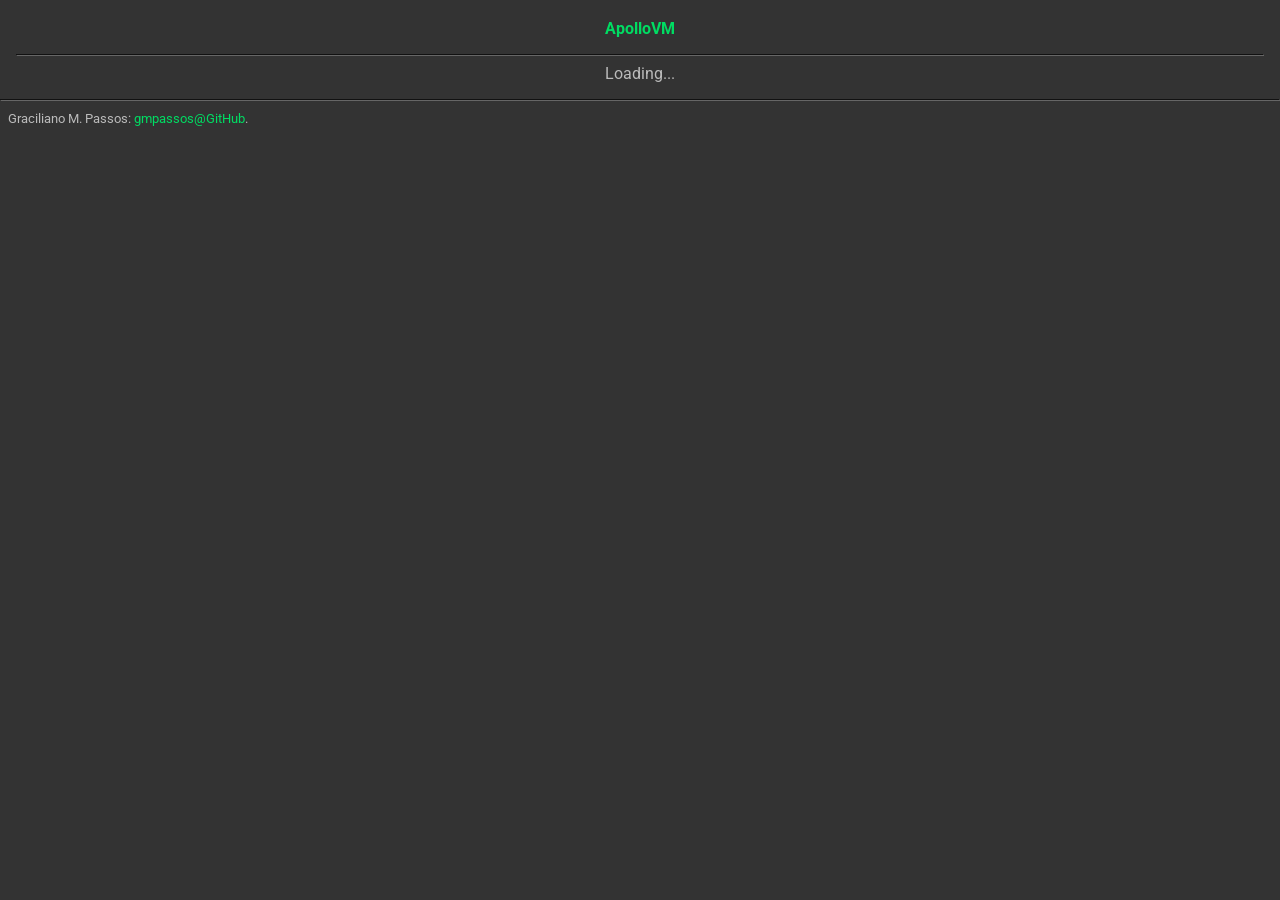
==== web/index.html @ 3427c9bf "first commit" ====
<!DOCTYPE html>

<html>
<head>
    <meta charset="utf-8">
    <meta http-equiv="X-UA-Compatible" content="IE=edge">
    <meta name="viewport" content="width=device-width, initial-scale=1.0">
    <meta name="scaffolded-by" content="https://github.com/dart-lang/sdk">
    <title>apollovm_web_example</title>
    <link rel="stylesheet" href="styles.css">
    <script defer src="main.dart.js"></script>
</head>

<body>
<br>
<div class="title" style="text-align: center">
  <b><a id="apollovmTitle" href="https://github.com/ApolloVM/apollovm_dart" target="_blank">ApolloVM</a></b>
</div>

<div id="output">
  <hr>
  Loading...
</div>

<hr>
<div style="font-size: 80%; padding: 2px 8px">
    Graciliano M. Passos: <a href="https://github.com/gmpassos" target="_blank">gmpassos@GitHub</a>.
</div>

</body>

</html>
---- web/styles.css ----
@import url(https://fonts.googleapis.com/css?family=Roboto);

html, body {
    width: 100%;
    height: 100%;
    margin: 0;
    padding: 0;
    font-family: 'Roboto', sans-serif;

    background: #333;
    color: #bbb;
}

#output {
    padding: 8px 16px;
    text-align: center;
}

.title {
    color: #00dd63;
}

a {
    color: #00dd63;
    text-decoration: none;
}

a:hover {
    color: #00ff71;
    text-decoration: underline;
}

hr {
    border-color: #666;
}

textarea {
    background-color: #222;
    color: #ddd;
    width: calc( 100% - 20px );
    margin-top: 8px;
    border-radius: 6px;
    border: 1px solid #666;
    padding: 8px;
}

input, select {
    background: #222;
    color: #00dd63;
    border-radius: 4px;
    box-shadow: none;
    outline: none;
    border: 1px solid #666;
    padding: 2px;
    margin: 1px;
}

#vmOutputDiv {
    background-color: #444;
    color: #00ee00;
    padding: 2px;
    margin: 4px;
    border-radius: 6px;
    min-height: 120px;
    text-shadow: 2px 2px #333;
}

.vmOutputDivInfo {
    background-color: #3d3d36;
    color: #deee00 !important;
}

.vmOutputDivError {
    background-color: #3d3636;
    color: #ff0000 !important;
}
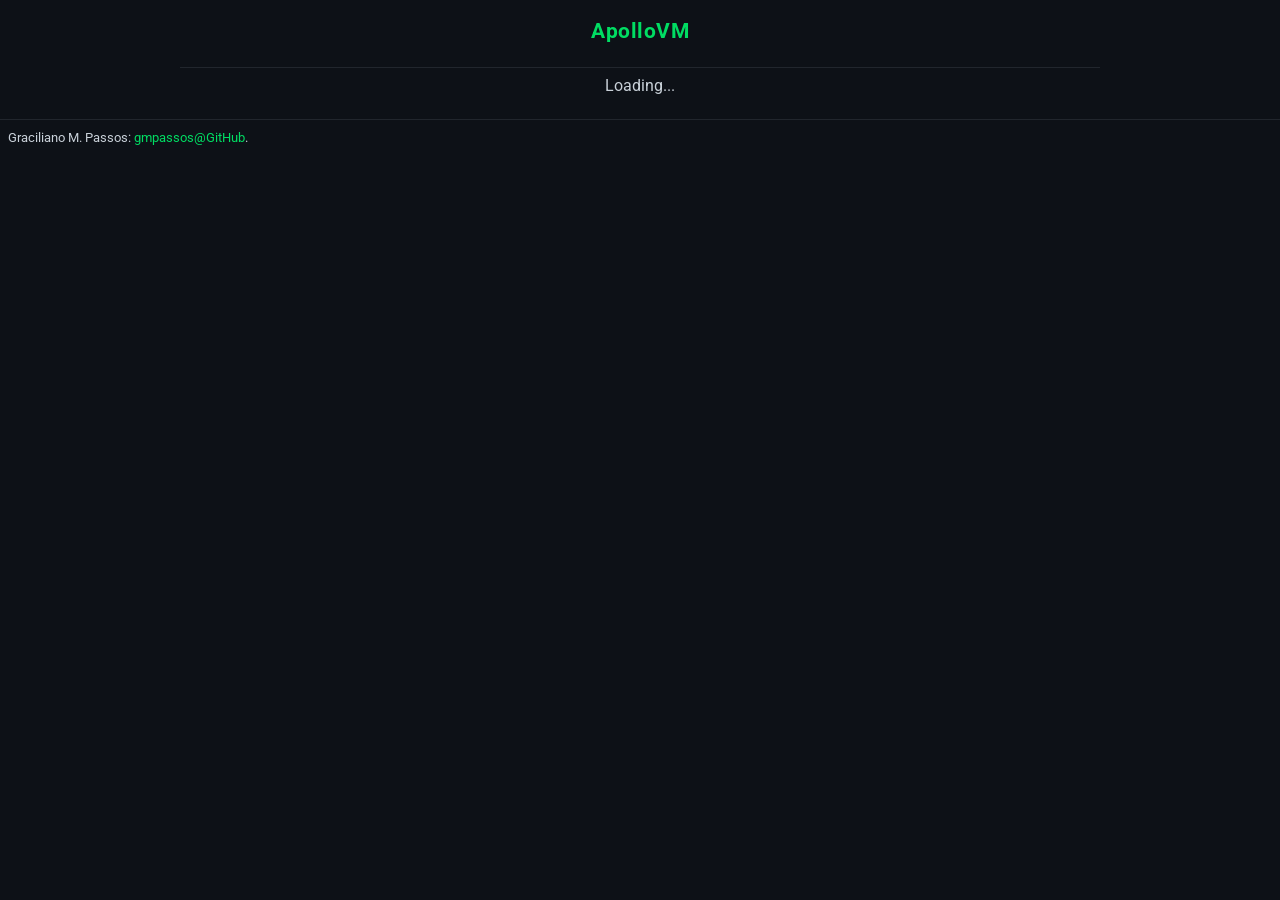
==== commit c07eea85: "v1.2.0 - apollovm: 0.1.32 - Update to ApolloVM 0.1.32; add Kotlin, JavaScript, TypeScript and Lua to" ====
--- a/web/index.html
+++ b/web/index.html
@@ -7,6 +7,10 @@
     <meta name="viewport" content="width=device-width, initial-scale=1.0">
     <meta name="scaffolded-by" content="https://github.com/dart-lang/sdk">
     <title>apollovm_web_example</title>
+    <meta name="description" content="Web playground for the ApolloVM Dart package: parse, run and translate Dart, Java, Kotlin, JavaScript, TypeScript, Lua and Wasm.">
+    <link rel="preconnect" href="https://fonts.googleapis.com">
+    <link rel="preconnect" href="https://fonts.gstatic.com" crossorigin>
+    <link rel="stylesheet" href="https://fonts.googleapis.com/css2?family=JetBrains+Mono:wght@400;500&family=Roboto:wght@400;500&display=swap">
     <link rel="stylesheet" href="styles.css">
     <script defer src="main.dart.js"></script>
 </head>
--- a/web/styles.css
+++ b/web/styles.css
@@ -1,4 +1,19 @@
-@import url(https://fonts.googleapis.com/css?family=Roboto);
+:root {
+    --bg:          #0d1117;
+    --bg-panel:    #161b22;
+    --bg-elevated: #1c2330;
+    --bg-input:    #0b0f16;
+    --border:      #2a313c;
+    --border-soft: #21262d;
+    --text:        #c9d1d9;
+    --text-muted:  #8b949e;
+    --text-faint:  #5b6675;
+    --accent:      #00dd63;
+    --accent-hi:   #00ff71;
+    --accent-dim:  rgba(0, 221, 99, 0.18);
+    --output:      #3ddc84;
+    --mono: 'JetBrains Mono', 'Fira Code', 'SF Mono', Menlo, Consolas, monospace;
+}
 
 html, body {
     width: 100%;
@@ -6,73 +21,225 @@
     margin: 0;
     padding: 0;
     font-family: 'Roboto', sans-serif;
-
-    background: #333;
-    color: #bbb;
+    background: var(--bg);
+    color: var(--text);
 }
 
 #output {
-    padding: 8px 16px;
+    padding: 16px;
+    max-width: 920px;
+    margin: 0 auto;
     text-align: center;
 }
 
 .title {
-    color: #00dd63;
+    color: var(--accent);
+    font-size: 130%;
+    letter-spacing: 0.5px;
 }
 
 a {
-    color: #00dd63;
+    color: var(--accent);
     text-decoration: none;
 }
 
 a:hover {
-    color: #00ff71;
+    color: var(--accent-hi);
     text-decoration: underline;
 }
 
 hr {
-    border-color: #666;
-}
-
-textarea {
-    background-color: #222;
-    color: #ddd;
-    width: calc( 100% - 20px );
+    border: none;
+    border-top: 1px solid var(--border-soft);
+}
+
+/* ---- Toolbar (example selector) ---- */
+
+.toolbar {
+    text-align: left;
+    padding: 4px 2px;
+    margin-top: 4px;
+}
+
+.toolbar label {
+    color: var(--text-muted);
+    font-size: 95%;
+}
+
+.toolbar select {
+    min-width: 260px;
+    font-family: 'Roboto', sans-serif;
+}
+
+/* ---- Code editor (gutter + textarea) ---- */
+
+.editor {
+    display: flex;
+    align-items: stretch;
     margin-top: 8px;
-    border-radius: 6px;
-    border: 1px solid #666;
-    padding: 8px;
-}
+    background-color: var(--bg-input);
+    border: 1px solid var(--border);
+    border-radius: 8px;
+    overflow: hidden;
+    box-shadow: 0 1px 3px rgba(0, 0, 0, 0.4) inset;
+    text-align: left;
+}
+
+.editor .gutter,
+.editor textarea {
+    margin: 0;
+    padding: 10px 0;
+    font-family: var(--mono);
+    font-size: 14px;
+    line-height: 1.5;
+    box-sizing: border-box;
+    border: none;
+    -moz-tab-size: 2;
+    tab-size: 2;
+}
+
+.editor .gutter {
+    flex: 0 0 auto;
+    min-width: 3.2em;
+    padding-left: 8px;
+    padding-right: 10px;
+    text-align: right;
+    color: var(--text-faint);
+    background-color: var(--bg-panel);
+    border-right: 1px solid var(--border);
+    white-space: pre;
+    overflow: hidden;
+    user-select: none;
+    -webkit-user-select: none;
+}
+
+.editor textarea {
+    flex: 1 1 auto;
+    padding-left: 12px;
+    padding-right: 12px;
+    color: var(--text);
+    background-color: transparent;
+    white-space: pre;
+    overflow: auto;
+    resize: vertical;
+    outline: none;
+}
+
+.editor:focus-within {
+    border-color: var(--accent);
+    box-shadow: 0 0 0 2px var(--accent-dim);
+}
+
+/* ---- Form controls ---- */
 
 input, select {
-    background: #222;
-    color: #00dd63;
-    border-radius: 4px;
+    background: var(--bg-input);
+    color: var(--accent);
+    border-radius: 5px;
     box-shadow: none;
     outline: none;
-    border: 1px solid #666;
-    padding: 2px;
+    border: 1px solid var(--border);
+    padding: 4px 6px;
     margin: 1px;
-}
+    font-family: var(--mono);
+    font-size: 90%;
+}
+
+input:focus, select:focus {
+    border-color: var(--accent);
+    box-shadow: 0 0 0 2px var(--accent-dim);
+}
+
+button {
+    padding: 7px 16px;
+    margin: 4px;
+    font-size: 100%;
+    font-weight: 500;
+    border: 1px solid var(--border);
+    border-radius: 6px;
+    background-color: var(--bg-elevated);
+    color: var(--accent);
+    cursor: pointer;
+    transition: background-color 0.15s, border-color 0.15s, color 0.15s;
+}
+
+button:hover {
+    border-color: var(--accent);
+    color: var(--accent-hi);
+    background-color: #232c3a;
+}
+
+button:active {
+    transform: translateY(1px);
+}
+
+#run {
+    background-color: var(--accent);
+    color: #04130a;
+    border-color: var(--accent);
+    font-weight: 600;
+}
+
+#run:hover {
+    background-color: var(--accent-hi);
+    color: #04130a;
+}
+
+ul {
+    line-height: 1.7;
+}
+
+/* ---- VM output ---- */
 
 #vmOutputDiv {
-    background-color: #444;
-    color: #00ee00;
-    padding: 2px;
+    background-color: var(--bg-input);
+    color: var(--output);
+    padding: 8px;
     margin: 4px;
+    border-radius: 8px;
+    border: 1px solid var(--border-soft);
+    min-height: 120px;
+}
+
+#vmOutputDiv pre {
+    font-family: var(--mono);
+    font-size: 13px;
+    line-height: 1.5;
+    margin: 4px 0;
+    padding: 8px 10px;
     border-radius: 6px;
-    min-height: 120px;
-    text-shadow: 2px 2px #333;
+    background-color: var(--bg);
+    max-height: 320px;
+    overflow: auto;
+    white-space: pre-wrap;
+    word-break: break-word;
+}
+
+#vmResult {
+    color: var(--accent-hi);
+}
+
+#vmOutput {
+    text-align: left;
+    color: var(--output);
+}
+
+#vmExecutedCode {
+    color: var(--text-muted);
+}
+
+.vmOutputDivEmpty {
+    text-align: center !important;
+    color: var(--text-faint) !important;
 }
 
 .vmOutputDivInfo {
-    background-color: #3d3d36;
-    color: #deee00 !important;
+    background-color: #1d2a14 !important;
+    color: #d6e85a !important;
+    text-align: center !important;
 }
 
 .vmOutputDivError {
-    background-color: #3d3636;
-    color: #ff0000 !important;
-}
-
-
+    background-color: #2a1717 !important;
+    color: #ff6b6b !important;
+}
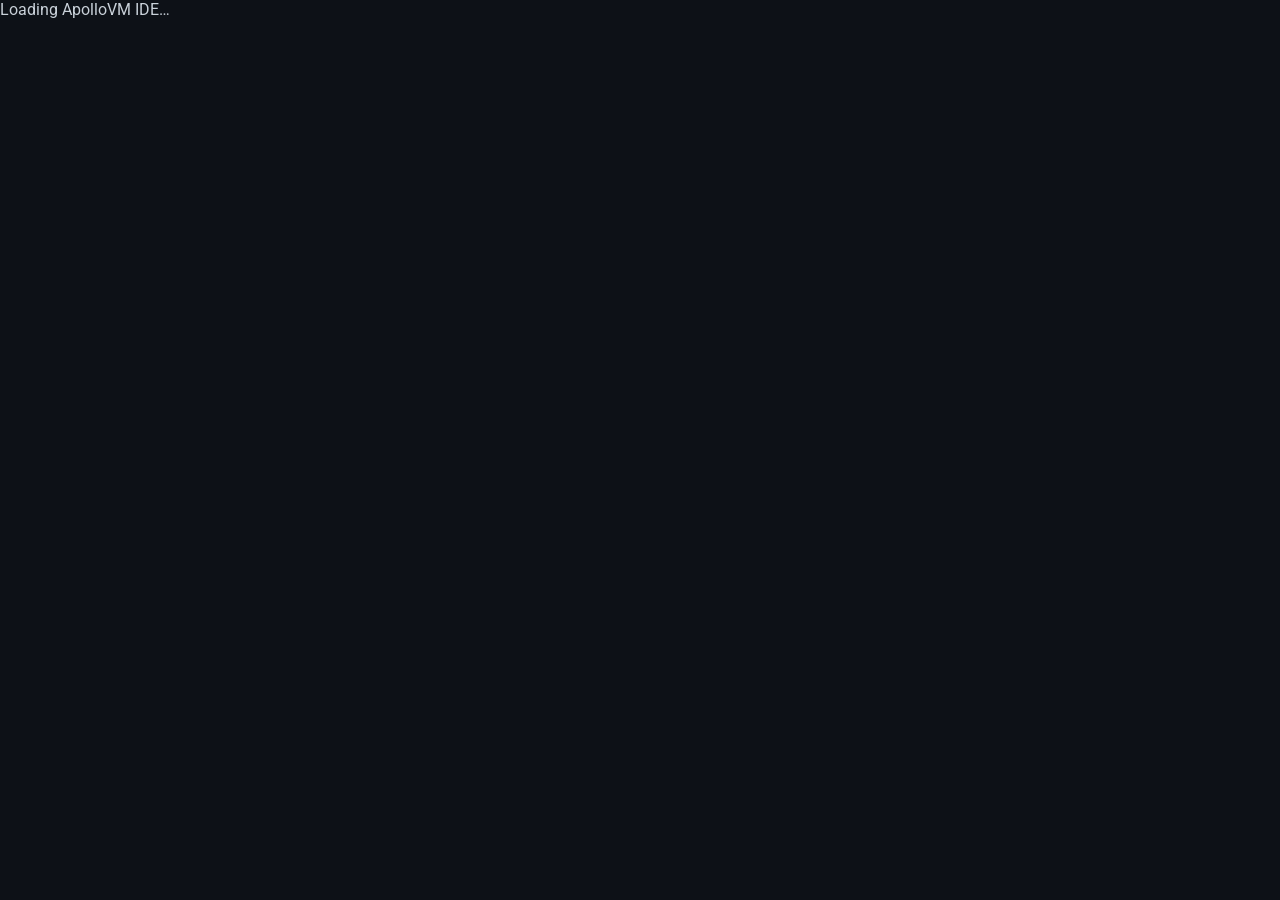
==== commit 4b6ca960: "v1.13.0 - IDE-like playground with LSP; apollovm: 1.5.0 Reworks the playground into a VS Code/Intell" ====
--- a/web/index.html
+++ b/web/index.html
@@ -16,21 +16,7 @@
 </head>
 
 <body>
-<br>
-<div class="title" style="text-align: center">
-  <b><a id="apollovmTitle" href="https://github.com/ApolloVM/apollovm_dart" target="_blank">ApolloVM</a></b>
-</div>
-
-<div id="output">
-  <hr>
-  Loading...
-</div>
-
-<hr>
-<div style="font-size: 80%; padding: 2px 8px">
-    Graciliano M. Passos: <a href="https://github.com/gmpassos" target="_blank">gmpassos@GitHub</a>.
-</div>
-
+<div id="app" class="ide">Loading ApolloVM IDE…</div>
 </body>
 
 </html>
--- a/web/styles.css
+++ b/web/styles.css
@@ -3,6 +3,7 @@
     --bg-panel:    #161b22;
     --bg-elevated: #1c2330;
     --bg-input:    #0b0f16;
+    --bg-editor:   #0b0e14;
     --border:      #2a313c;
     --border-soft: #21262d;
     --text:        #c9d1d9;
@@ -12,123 +13,506 @@
     --accent-hi:   #00ff71;
     --accent-dim:  rgba(0, 221, 99, 0.18);
     --output:      #3ddc84;
+    --error:       #f14c4c;
+    --warning:     #e2c08d;
+    --info:        #4aa3ff;
+    --line-h:      21px;
     --mono: 'JetBrains Mono', 'Fira Code', 'SF Mono', Menlo, Consolas, monospace;
-}
+    --ui: 'Roboto', -apple-system, BlinkMacSystemFont, 'Segoe UI', sans-serif;
+}
+
+* { box-sizing: border-box; }
 
 html, body {
     width: 100%;
     height: 100%;
     margin: 0;
     padding: 0;
-    font-family: 'Roboto', sans-serif;
+    font-family: var(--ui);
     background: var(--bg);
     color: var(--text);
-}
-
-#output {
-    padding: 16px;
-    max-width: 920px;
-    margin: 0 auto;
-    text-align: center;
-}
-
-.title {
+    overflow: hidden;
+}
+
+a { color: var(--accent); text-decoration: none; }
+a:hover { color: var(--accent-hi); }
+
+/* ===== IDE shell ===== */
+
+.ide {
+    display: grid;
+    grid-template-rows: auto 1fr auto;
+    height: 100vh;
+    min-height: 0;
+}
+
+/* ---- Title bar ---- */
+
+.titlebar {
+    display: flex;
+    align-items: center;
+    gap: 16px;
+    padding: 6px 12px;
+    background: linear-gradient(180deg, #12171f, var(--bg-panel));
+    border-bottom: 1px solid var(--border);
+    flex-wrap: wrap;
+}
+
+.brand {
+    display: flex;
+    align-items: baseline;
+    gap: 6px;
+    font-size: 15px;
+    white-space: nowrap;
+}
+.brand-mark { color: var(--accent); font-size: 13px; }
+.brand-name { font-weight: 700; color: var(--accent); letter-spacing: 0.3px; }
+.brand-ver { color: var(--text-faint); font-family: var(--mono); font-size: 11px; }
+.brand-sub {
+    margin-left: 4px;
+    color: var(--text-muted);
+    font-size: 10px;
+    letter-spacing: 2px;
+    text-transform: uppercase;
+    border: 1px solid var(--border);
+    border-radius: 4px;
+    padding: 1px 5px;
+}
+
+.tb-controls, .tb-examples {
+    display: flex;
+    align-items: center;
+    gap: 8px;
+}
+.tb-examples { margin-left: auto; }
+
+.tb-field {
+    display: inline-flex;
+    align-items: center;
+    gap: 6px;
+    color: var(--text-muted);
+    font-size: 11px;
+    text-transform: uppercase;
+    letter-spacing: 0.5px;
+}
+.tb-check {
+    display: inline-flex;
+    align-items: center;
+    gap: 5px;
+    color: var(--text-muted);
+    font-size: 12px;
+    cursor: pointer;
+}
+
+/* ---- Body: sidebar + main ---- */
+
+.ide-body {
+    display: grid;
+    grid-template-columns: 250px 1fr;
+    min-height: 0;
+    overflow: hidden;
+}
+
+.sidebar {
+    background: var(--bg-panel);
+    border-right: 1px solid var(--border);
+    overflow-y: auto;
+    display: flex;
+    flex-direction: column;
+}
+
+.panel-head {
+    display: flex;
+    align-items: center;
+    gap: 8px;
+    padding: 8px 12px;
+    font-size: 11px;
+    font-weight: 600;
+    letter-spacing: 1px;
+    text-transform: uppercase;
+    color: var(--text-muted);
+    background: #12161d;
+    border-bottom: 1px solid var(--border-soft);
+    border-top: 1px solid var(--border-soft);
+}
+.panel-head-tag {
+    margin-left: auto;
     color: var(--accent);
-    font-size: 130%;
+    border: 1px solid var(--accent-dim);
+    background: var(--accent-dim);
+    border-radius: 4px;
+    padding: 0 5px;
+    font-size: 9px;
     letter-spacing: 0.5px;
 }
 
-a {
-    color: var(--accent);
-    text-decoration: none;
-}
-
-a:hover {
-    color: var(--accent-hi);
-    text-decoration: underline;
-}
-
-hr {
-    border: none;
-    border-top: 1px solid var(--border-soft);
-}
-
-/* ---- Toolbar (example selector) ---- */
-
-.toolbar {
-    text-align: left;
-    padding: 4px 2px;
-    margin-top: 4px;
-}
-
-.toolbar label {
-    color: var(--text-muted);
-    font-size: 95%;
-}
-
-.toolbar select {
-    min-width: 260px;
-    font-family: 'Roboto', sans-serif;
-}
-
-/* ---- Code editor (gutter + textarea) ---- */
+.panel-head-bottom { border-top: 1px solid var(--border); }
+.runcfg { padding: 8px 12px; display: flex; flex-direction: column; gap: 6px; flex: 0 0 auto; }
+.runcfg-actions { display: flex; align-items: center; gap: 8px; margin-bottom: 4px; }
+.runcfg-actions .btn-run { flex: 1; }
+.runcfg-actions .tb-check { white-space: nowrap; }
+.runcfg-download { width: 100%; margin: 4px 0 0; font-size: 12px; }
+.runcfg label {
+    display: flex;
+    flex-direction: column;
+    gap: 3px;
+    font-size: 11px;
+    color: var(--text-muted);
+    text-transform: uppercase;
+    letter-spacing: 0.5px;
+}
+.runcfg-hint { color: var(--text-faint); font-size: 10px; font-style: italic; }
+
+/* ---- Outline ---- */
+
+.outline-lang {
+    display: flex;
+    align-items: center;
+    gap: 8px;
+    padding: 7px 12px;
+    background: var(--bg-panel);
+    border-bottom: 1px solid var(--border-soft);
+}
+.outline-lang-label {
+    font-size: 11px;
+    text-transform: uppercase;
+    letter-spacing: 0.5px;
+    color: var(--text-muted);
+}
+.outline-lang select { flex: 1; font-size: 12px; }
+
+.outline { padding: 4px 0; overflow-y: auto; flex: 1; }
+.outline-empty { padding: 8px 12px; color: var(--text-faint); font-size: 12px; font-style: italic; }
+.outline-row {
+    display: flex;
+    align-items: center;
+    gap: 7px;
+    padding: 3px 12px 3px 8px;
+    font-size: 13px;
+    cursor: pointer;
+    white-space: nowrap;
+    overflow: hidden;
+}
+.outline-row:hover { background: var(--bg-elevated); }
+.outline-name { color: var(--text); }
+.outline-detail { color: var(--text-faint); font-size: 11px; font-family: var(--mono); }
+.outline-icon {
+    display: inline-flex;
+    align-items: center;
+    justify-content: center;
+    width: 16px; height: 16px;
+    border-radius: 3px;
+    font-size: 11px;
+    font-family: var(--mono);
+    font-weight: 700;
+    flex: 0 0 auto;
+}
+.sym-class  { background: rgba(226,192,141,.16); color: #e2c08d; }
+.sym-func   { background: rgba(0,221,99,.16);    color: var(--accent); }
+.sym-field  { background: rgba(74,163,255,.16);  color: var(--info); }
+.sym-enum   { background: rgba(197,134,255,.16); color: #c586ff; }
+.sym-other  { background: var(--bg-elevated);    color: var(--text-muted); }
+
+/* ---- Main column ---- */
+
+.main {
+    display: flex;
+    flex-direction: column;
+    min-height: 0;
+    min-width: 0;
+}
+
+.tabbar {
+    display: flex;
+    align-items: stretch;
+    flex: 0 0 auto;
+    background: var(--bg-panel);
+    border-bottom: 1px solid var(--border);
+    height: 34px;
+}
+.tab {
+    display: flex;
+    align-items: center;
+    gap: 7px;
+    padding: 0 14px;
+    font-size: 13px;
+    background: var(--bg-editor);
+    border-right: 1px solid var(--border);
+    color: var(--text);
+}
+.tab-active { box-shadow: inset 0 2px 0 var(--accent); }
+.tab-icon { color: var(--accent); font-size: 11px; }
+.tabbar-spacer { flex: 1; }
+.tabbar-hint {
+    display: flex; align-items: center;
+    padding: 0 12px;
+    color: var(--text-faint);
+    font-size: 11px;
+    font-family: var(--mono);
+}
+
+/* ---- Editor ---- */
 
 .editor {
     display: flex;
     align-items: stretch;
-    margin-top: 8px;
-    background-color: var(--bg-input);
-    border: 1px solid var(--border);
-    border-radius: 8px;
+    flex: 1 1 auto;
+    min-height: 0;
+    background: var(--bg-editor);
     overflow: hidden;
-    box-shadow: 0 1px 3px rgba(0, 0, 0, 0.4) inset;
-    text-align: left;
-}
-
-.editor .gutter,
-.editor textarea {
-    margin: 0;
-    padding: 10px 0;
-    font-family: var(--mono);
-    font-size: 14px;
-    line-height: 1.5;
-    box-sizing: border-box;
-    border: none;
-    -moz-tab-size: 2;
-    tab-size: 2;
-}
-
-.editor .gutter {
+}
+
+.bottom-resizer {
     flex: 0 0 auto;
-    min-width: 3.2em;
-    padding-left: 8px;
-    padding-right: 10px;
+    height: 6px;
+    cursor: ns-resize;
+    background: transparent;
+    border-top: 1px solid var(--border);
+    transition: background-color .12s;
+}
+.bottom-resizer:hover, .bottom-resizer.dragging { background: var(--accent); }
+
+.gutter {
+    flex: 0 0 auto;
+    min-width: 3.6em;
+    padding: 10px 0 10px 0;
     text-align: right;
-    color: var(--text-faint);
-    background-color: var(--bg-panel);
-    border-right: 1px solid var(--border);
-    white-space: pre;
+    background: var(--bg-editor);
+    border-right: 1px solid var(--border-soft);
     overflow: hidden;
     user-select: none;
     -webkit-user-select: none;
 }
-
-.editor textarea {
+.gln {
+    position: relative;
+    height: var(--line-h);
+    line-height: var(--line-h);
+    padding: 0 12px 0 18px;
+    font-family: var(--mono);
+    font-size: 14px;
+    color: var(--text-faint);
+}
+.gln.sev-error   { color: var(--error); }
+.gln.sev-warning { color: var(--warning); }
+.gln.sev-error::before, .gln.sev-warning::before {
+    content: '';
+    position: absolute;
+    left: 6px; top: 50%;
+    width: 6px; height: 6px;
+    margin-top: -3px;
+    border-radius: 50%;
+}
+.gln.sev-error::before   { background: var(--error); }
+.gln.sev-warning::before { background: var(--warning); }
+
+.code-wrap {
+    position: relative;
     flex: 1 1 auto;
-    padding-left: 12px;
-    padding-right: 12px;
+    min-width: 0;
+    overflow: hidden;
+}
+
+.code-syntax, .code-highlight, .code-wrap textarea {
+    margin: 0;
+    padding: 10px 14px;
+    font-family: var(--mono);
+    font-size: 14px;
+    line-height: var(--line-h);
+    tab-size: 2;
+    -moz-tab-size: 2;
+    white-space: pre;
+    border: 0;
+}
+
+/* Bottom layer: colored syntax tokens. */
+.code-syntax {
+    position: absolute;
+    top: 0; left: 0;
     color: var(--text);
-    background-color: transparent;
-    white-space: pre;
+    pointer-events: none;
+    overflow: visible;
+    will-change: transform;
+    z-index: 1;
+}
+
+/* Middle layer: transparent text carrying only the diagnostic squiggles. */
+.code-highlight {
+    position: absolute;
+    top: 0; left: 0;
+    color: transparent;
+    pointer-events: none;
+    overflow: visible;
+    will-change: transform;
+    z-index: 2;
+}
+
+/* Top layer: the editable textarea — transparent text (colors come from the
+   syntax layer below), visible caret and selection. */
+.code-wrap textarea {
+    position: absolute;
+    inset: 0;
+    width: 100%; height: 100%;
+    color: transparent;
+    background: transparent;
+    caret-color: var(--accent-hi);
     overflow: auto;
-    resize: vertical;
     outline: none;
-}
-
-.editor:focus-within {
-    border-color: var(--accent);
-    box-shadow: 0 0 0 2px var(--accent-dim);
-}
+    resize: none;
+    z-index: 3;
+}
+.code-wrap textarea::selection { background: rgba(0, 221, 99, 0.28); }
+
+/* Syntax token colors */
+.tok-comment { color: #6a9955; font-style: italic; }
+.tok-keyword { color: #569cd6; }
+.tok-string  { color: #ce9178; }
+.tok-number  { color: #b5cea8; }
+.tok-type    { color: #4ec9b0; }
+.tok-func    { color: #dcdcaa; }
+.tok-op      { color: #d4d4d4; }
+.tok-ident   { color: var(--text); }
+
+/* Squiggles (rendered under the transparent mirror text) */
+.sq { text-decoration-line: underline; text-decoration-style: wavy; text-decoration-skip-ink: none; text-decoration-thickness: 1px; }
+.sq.sev-error   { text-decoration-color: var(--error); background: rgba(241,76,76,.10); }
+.sq.sev-warning { text-decoration-color: var(--warning); background: rgba(226,192,141,.10); }
+.sq.sev-info    { text-decoration-color: var(--info); }
+
+/* ---- Bottom panel ---- */
+
+.bottom {
+    display: grid;
+    grid-template-rows: auto 1fr;
+    flex: 0 0 auto;
+    height: 230px;
+    min-height: 80px;
+    background: var(--bg-panel);
+}
+.bottom-tabs {
+    display: flex;
+    align-items: stretch;
+    background: #12161d;
+    border-bottom: 1px solid var(--border-soft);
+}
+.bottom-tabs-spacer { flex: 1; }
+.bottom-max {
+    padding: 0 12px;
+    margin: 0;
+    background: transparent;
+    border: none;
+    border-left: 1px solid var(--border-soft);
+    border-radius: 0;
+    color: var(--text-muted);
+    font-size: 12px;
+    cursor: pointer;
+}
+.bottom-max:hover { color: var(--text); background: var(--bg-elevated); }
+.btab {
+    padding: 6px 14px;
+    margin: 0;
+    background: transparent;
+    border: none;
+    border-right: 1px solid var(--border-soft);
+    color: var(--text-muted);
+    font-size: 11px;
+    text-transform: uppercase;
+    letter-spacing: 0.5px;
+    cursor: pointer;
+    border-radius: 0;
+}
+.btab:hover { color: var(--text); background: var(--bg-elevated); }
+.btab-active { color: var(--text); box-shadow: inset 0 -2px 0 var(--accent); background: var(--bg-editor); }
+.badge {
+    display: inline-block;
+    min-width: 16px;
+    padding: 0 5px;
+    margin-left: 4px;
+    border-radius: 9px;
+    background: var(--bg-elevated);
+    color: var(--text-muted);
+    font-size: 10px;
+    font-family: var(--mono);
+    text-align: center;
+}
+
+.bottom-body { position: relative; min-height: 0; overflow: hidden; }
+.bpanel { display: none; height: 100%; overflow: auto; }
+.bpanel-active { display: block; }
+
+.term {
+    font-family: var(--mono);
+    font-size: 12.5px;
+    line-height: 1.55;
+    margin: 0;
+    padding: 10px 12px;
+    white-space: pre-wrap;
+    word-break: break-word;
+    color: var(--output);
+}
+.term.muted { color: var(--text-faint); }
+#vmResult { color: var(--accent-hi); }
+#vmExecutedCode { color: var(--text-muted); border-top: 1px dashed var(--border-soft); }
+.vmOutputDivEmpty { color: var(--text-faint) !important; font-style: italic; }
+.vmOutputDivInfo { color: #d6e85a !important; }
+.vmOutputDivError { color: var(--error) !important; }
+
+/* ---- Problems list ---- */
+
+.problems { padding: 4px 0; }
+.problems-empty { padding: 10px 14px; color: var(--text-faint); font-size: 12.5px; font-style: italic; }
+.problem-row {
+    display: flex;
+    align-items: baseline;
+    gap: 8px;
+    padding: 4px 14px;
+    font-size: 12.5px;
+    cursor: pointer;
+}
+.problem-row:hover { background: var(--bg-elevated); }
+.problem-icon { flex: 0 0 auto; font-size: 12px; }
+.problem-msg { color: var(--text); flex: 1; }
+.problem-loc { color: var(--text-faint); font-family: var(--mono); font-size: 11px; white-space: nowrap; }
+
+.sev-error   { color: var(--error); }
+.sev-warning { color: var(--warning); }
+.sev-info    { color: var(--info); }
+
+/* ---- Transpile tabs ---- */
+
+.translate-bar {
+    display: flex;
+    align-items: center;
+    gap: 10px;
+    padding: 8px 12px;
+    background: #12161d;
+    border-bottom: 1px solid var(--border-soft);
+}
+.translate-hint { color: var(--text-faint); font-size: 11px; }
+
+.conversionTabs { display: flex; flex-wrap: wrap; align-items: center; gap: 4px; padding: 6px 10px; }
+.conversionTabs .conv-from { color: var(--text-faint); font-family: var(--mono); font-size: 11px; margin-right: 4px; }
+.conv-tab { padding: 3px 9px; margin: 0; font-size: 11px; font-family: var(--mono); }
+.conv-tab-active { background: var(--accent); color: #04130a; border-color: var(--accent); }
+.conv-tab-active:hover { background: var(--accent-hi); color: #04130a; }
+#conversionOutput { color: var(--output); }
+
+/* ---- Status bar ---- */
+
+.statusbar {
+    display: flex;
+    align-items: center;
+    gap: 16px;
+    height: 24px;
+    padding: 0 12px;
+    background: linear-gradient(180deg, var(--bg-panel), #10141b);
+    border-top: 1px solid var(--border);
+    font-size: 11px;
+    color: var(--text-muted);
+    font-family: var(--mono);
+}
+.sb-item { display: inline-flex; align-items: center; gap: 5px; }
+.sb-diag { gap: 12px; }
+.sb-grow { flex: 1; }
 
 /* ---- Form controls ---- */
 
@@ -136,110 +520,107 @@
     background: var(--bg-input);
     color: var(--accent);
     border-radius: 5px;
-    box-shadow: none;
     outline: none;
     border: 1px solid var(--border);
-    padding: 4px 6px;
-    margin: 1px;
-    font-family: var(--mono);
-    font-size: 90%;
-}
-
-input:focus, select:focus {
-    border-color: var(--accent);
-    box-shadow: 0 0 0 2px var(--accent-dim);
-}
+    padding: 4px 7px;
+    font-family: var(--mono);
+    font-size: 12px;
+}
+input { text-transform: none; letter-spacing: 0; }
+input:focus, select:focus { border-color: var(--accent); box-shadow: 0 0 0 2px var(--accent-dim); }
 
 button {
-    padding: 7px 16px;
-    margin: 4px;
-    font-size: 100%;
+    padding: 6px 12px;
+    font-size: 12px;
     font-weight: 500;
+    font-family: var(--ui);
     border: 1px solid var(--border);
     border-radius: 6px;
-    background-color: var(--bg-elevated);
+    background: var(--bg-elevated);
     color: var(--accent);
     cursor: pointer;
-    transition: background-color 0.15s, border-color 0.15s, color 0.15s;
-}
-
-button:hover {
-    border-color: var(--accent);
-    color: var(--accent-hi);
-    background-color: #232c3a;
-}
-
-button:active {
-    transform: translateY(1px);
-}
-
-#run {
-    background-color: var(--accent);
+    transition: background-color .15s, border-color .15s, color .15s;
+    white-space: nowrap;
+}
+button:hover { border-color: var(--accent); color: var(--accent-hi); background: #232c3a; }
+button:active { transform: translateY(1px); }
+
+.btn-run {
+    background: var(--accent);
     color: #04130a;
     border-color: var(--accent);
-    font-weight: 600;
-}
-
-#run:hover {
-    background-color: var(--accent-hi);
-    color: #04130a;
-}
-
-ul {
-    line-height: 1.7;
-}
-
-/* ---- VM output ---- */
-
-#vmOutputDiv {
-    background-color: var(--bg-input);
-    color: var(--output);
-    padding: 8px;
-    margin: 4px;
-    border-radius: 8px;
-    border: 1px solid var(--border-soft);
-    min-height: 120px;
-}
-
-#vmOutputDiv pre {
-    font-family: var(--mono);
-    font-size: 13px;
-    line-height: 1.5;
-    margin: 4px 0;
+    font-weight: 700;
+}
+.btn-run:hover { background: var(--accent-hi); color: #04130a; }
+
+/* ---- Hover tooltip ---- */
+
+.hovertip {
+    position: fixed;
+    z-index: 100;
+    max-width: 460px;
+    max-height: 260px;
+    overflow: auto;
     padding: 8px 10px;
+    background: #10151d;
+    border: 1px solid var(--border);
     border-radius: 6px;
-    background-color: var(--bg);
-    max-height: 320px;
-    overflow: auto;
-    white-space: pre-wrap;
-    word-break: break-word;
-}
-
-#vmResult {
-    color: var(--accent-hi);
-}
-
-#vmOutput {
-    text-align: left;
-    color: var(--output);
-}
-
-#vmExecutedCode {
-    color: var(--text-muted);
-}
-
-.vmOutputDivEmpty {
-    text-align: center !important;
-    color: var(--text-faint) !important;
-}
-
-.vmOutputDivInfo {
-    background-color: #1d2a14 !important;
-    color: #d6e85a !important;
-    text-align: center !important;
-}
-
-.vmOutputDivError {
-    background-color: #2a1717 !important;
-    color: #ff6b6b !important;
-}
+    box-shadow: 0 6px 24px rgba(0,0,0,.5);
+    font-size: 12px;
+    color: var(--text);
+    pointer-events: none;
+}
+.hovertip.hidden { display: none; }
+
+/* ---- Completion popup ---- */
+
+.completion {
+    position: fixed;
+    z-index: 120;
+    min-width: 220px;
+    max-width: 340px;
+    max-height: 242px;
+    overflow-y: auto;
+    padding: 3px;
+    background: #10151d;
+    border: 1px solid var(--border);
+    border-radius: 6px;
+    box-shadow: 0 8px 28px rgba(0, 0, 0, .55);
+    font-family: var(--mono);
+    font-size: 12.5px;
+}
+.completion.hidden { display: none; }
+.comp-row {
+    display: flex;
+    align-items: center;
+    gap: 8px;
+    height: 22px;
+    padding: 0 8px;
+    border-radius: 4px;
+    cursor: pointer;
+    white-space: nowrap;
+    overflow: hidden;
+}
+.comp-row.sel { background: var(--accent-dim); }
+.comp-row:hover { background: var(--bg-elevated); }
+.comp-label { color: var(--text); }
+.comp-detail { color: var(--text-faint); font-size: 11px; margin-left: auto; padding-left: 10px; }
+.comp-icon {
+    display: inline-flex;
+    align-items: center;
+    justify-content: center;
+    width: 16px; height: 16px;
+    border-radius: 3px;
+    font-size: 11px;
+    font-weight: 700;
+    flex: 0 0 auto;
+}
+.comp-keyword { background: rgba(86,156,214,.16); color: #569cd6; }
+.hover-body { margin: 0; font-family: var(--mono); font-size: 12px; white-space: pre-wrap; color: var(--text); }
+.hover-sev { margin-right: 4px; }
+
+/* Scrollbars */
+::-webkit-scrollbar { width: 12px; height: 12px; }
+::-webkit-scrollbar-thumb { background: #2a313c; border-radius: 6px; border: 3px solid transparent; background-clip: padding-box; }
+::-webkit-scrollbar-thumb:hover { background: #3a424f; background-clip: padding-box; }
+::-webkit-scrollbar-track { background: transparent; }
